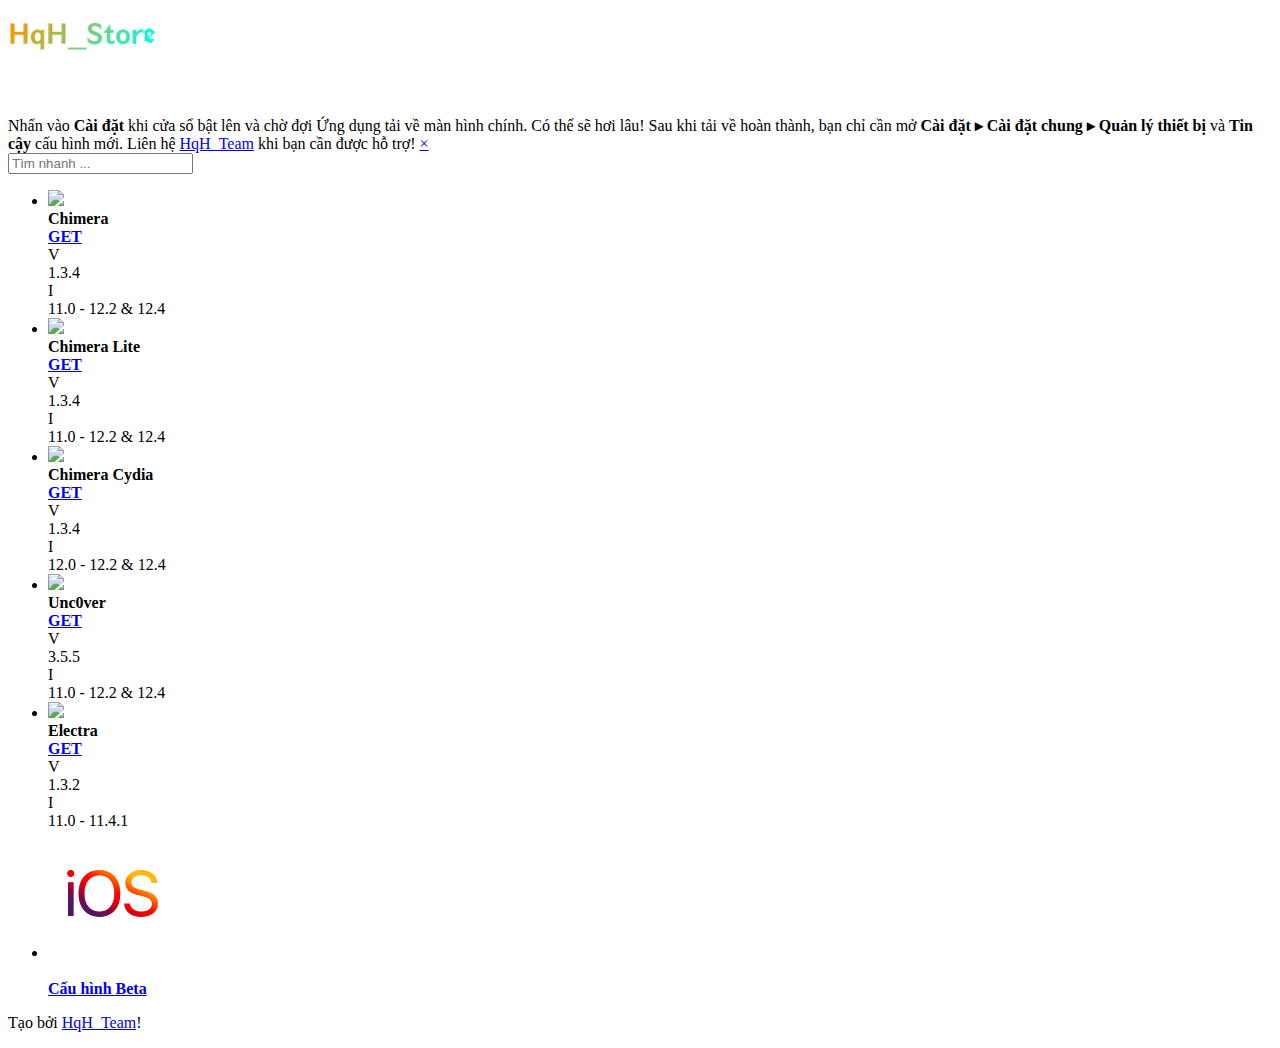
==== index.htm @ b8c26866 "Update index.htm" ====
<!DOCTYPE html>
<html lang="en-US">
<head>
    <meta charset="utf-8">
    <meta http-equiv="X-UA-Compatible" content="IE=edge">
    <meta name="viewport" content="width=device-width, initial-scale=1">
    <meta name="google-site-verification" content="nI1viW5j60gr4iLN3oail8c0VlUMCmwL9guqpVF0lBc" />
    <meta name="description" content="Trang web tải về Phần mềm Jailbreak và Ứng dụng tiện ích cho iPhone iPad hoặc iPod touch nhanh nhất.">
    <meta name="keywords" content="Cydia, Jailbreak iOS, Apple, App Store, unc0ver, th0r, electra jailbreak">
    <meta name="author" content="HqH_Team">
    <title>payjalje</title>
    <meta property="og:locale" content="en_US"/>
    <meta property="og:type" content="website"/>
    <meta property="og:title" content="HqH_Store"/>
    <meta property="og:description" content="Trang web tải về Phần mềm Jailbreak cho iPhone iPad hoặc iPod touch nhanh nhất."/>
    <meta property="og:url" content="https://hqhstore/"/>
    <meta property="og:site_name" content="HqHStore.github.io"/>
    <meta property="og:image" content="icon.png"/>
    <meta property="og:image:secure_url" content="icon.png"/>
    <link rel="icon" type="image/png" href="icon.png">
    <link rel="stylesheet" href="style.css">
    <link rel="stylesheet" href="themes.css">
    <link rel="stylesheet" href="style.css">
    <link rel="icon" href="icon.png" type="image/x-icon">
    <link rel="apple-touch-icon" sizes="180x180" href="icon.png">
    <link rel="icon" type="image/png" sizes="32x32" href="icon.png">
    <link rel="icon" type="image/png" sizes="16x16" href="icon.png">
    <link rel="stylesheet" href="https://cdnjs.cloudflare.com/ajax/libs/font-awesome/4.7.0/css/font-awesome.min.css">
</head>
<body>
<div class="page-content pull-to-refresh-content transitioning" data-ptr-distance="55">
<div class="pull-to-refresh-layer">
<div class="preloader"></div>
</div>
<header><h1><img width="150px" src="image.png" /></h1></header>
<div class="list-block media-list list-block-search searchbar-found">


<div id="mySidenav" class="sidenav">


<p></p><br /><br />
    <span>Nhấn vào <b>Cài đặt</b> khi cửa sổ bật lên và chờ đợi Ứng dụng tải về màn hình chính. Có thể sẽ hơi lâu!</span>
<span>Sau khi tải về hoàn thành, bạn chỉ cần mở <b>Cài đặt ▸ Cài đặt chung ▸ Quản lý thiết bị</b> và <b>Tin cậy</b> cấu hình mới.</span><span> Liên hệ <a href="https://twitter.HqH_Team" target="_blank">HqH_Team</a> khi bạn cần được hỗ trợ!</span>
<a href="javascript:void(0)" class="nutx" onclick="closeNav()">×</a>
</div>
<div class="timkiem"><input type="text" id="myInput" onkeyup="myFunction()" placeholder="Tìm nhanh ..." title="Type in a name"></div>
<ul id="myUL">

<li>
<div class="item-content">
<div class="item-media">
<img class="app-icon" src="https://chimera.sh/img/icon.png"></div>
<div class="item-inner">
<div class="item-title-row">
<div class="item-title"><b>Chimera</b></div>
<div class="item-after">
<a href="itms-services://?action=download-manifest&url=https://hqhstore.github.io/chimera.plist" class="button button-fill button-round" onclick="openNav()" onclick="openNav()"><b>GET</b></a>
</div>
</div>
<div class="item-subtitle">
    <div class="chip"><div class="chip-media bg-color-green">V</div><div class="chip-label">1.3.4</div></div>
    <div class="chip"><div class="chip-media bg-color-blue">I</div><div class="chip-label">11.0 - 12.2 & 12.4</div></div>
</div>
</div>
</div>
</li>
    
<li>
<div class="item-content">
<div class="item-media">
<img class="app-icon" src="https://chimera.sh/img/icon.png"></div>
<div class="item-inner">
<div class="item-title-row">
<div class="item-title"><b>Chimera Lite</b></div>
<div class="item-after">
<a href="itms-services://?action=download-manifest&url=https://hqhstore.github.io/chimera-smil.plist" class="button button-fill button-round" onclick="openNav()"><b>GET</b></a>
</div>
</div>
<div class="item-subtitle">
    <div class="chip"><div class="chip-media bg-color-green">V</div><div class="chip-label">1.3.4</div></div>
    <div class="chip"><div class="chip-media bg-color-blue">I</div><div class="chip-label">11.0 - 12.2 & 12.4</div></div>
</div>
</div>
</div>
</li>    

<li>
<div class="item-content">
<div class="item-media">
<img class="app-icon" src="https://chimera.sh/img/icon.png"></div>
<div class="item-inner">
<div class="item-title-row">
<div class="item-title"><b>Chimera Cydia</b></div>
<div class="item-after">
<a href="itms-services://?action=download-manifest&url=https://hqhstore.github.io/chimeraoder.plist" class="button button-fill button-round" onclick="openNav()"><b>GET</b></a>
</div>
</div>
<div class="item-subtitle">
    <div class="chip"><div class="chip-media bg-color-green">V</div><div class="chip-label">1.3.4</div></div>
    <div class="chip"><div class="chip-media bg-color-blue">I</div><div class="chip-label">12.0 - 12.2 & 12.4</div></div>
</div>
</div>
</div>
</li>    

<li>
<div class="item-content">
<div class="item-media">
<img class="app-icon" src="https://github.com/pwn20wndstuff/Undecimus/raw/master/Undecimus/Assets.xcassets/AppIcon.appiconset/Icon-App-60x60%403x.png"></div>
<div class="item-inner">
<div class="item-title-row">
<div class="item-title"><b>Unc0ver</b></div>
<div class="item-after">
<a href="itms-services://?action=download-manifest&url=https://payjalje.github.io/unc0ver.plist" class="button button-fill button-round" onclick="openNav()"><b>GET</b></a>
</div>
</div>
<div class="item-subtitle">
    <div class="chip"><div class="chip-media bg-color-green">V</div><div class="chip-label">3.5.5</div></div>
    <div class="chip"><div class="chip-media bg-color-blue">I</div><div class="chip-label">11.0 - 12.2 & 12.4</div></div>
</div>
</div>
</div>
</li>

    
<li>
<div class="item-content">
<div class="item-media">
<img class="app-icon" src="https://ipa.kenhtao.net//images/electra1131_vfs.png"></div>
<div class="item-inner">
<div class="item-title-row">
<div class="item-title"><b>Electra</b></div>
<div class="item-after">
<a href="itms-services://?action=download-manifest&url=https://hqhstore.github.io/electra.plist" class="button button-fill button-round" onclick="openNav()"><b>GET</b></a>
</div>
</div>
<div class="item-subtitle">
    <div class="chip"><div class="chip-media bg-color-green">V</div><div class="chip-label">1.3.2</div></div>
    <div class="chip"><div class="chip-media bg-color-blue">I</div><div class="chip-label">11.0 - 11.4.1</div></div>
</div>
</div>
</div>
</li>

<li>
<a href="beta.html">
<div class="item-content">
<div class="item-media">
<img class="app-icon" src="ios13.png"></div>
<div class="item-inner">
<div class="item-title-row">
<div class="item-title"><br/><b>Cấu hình Beta</b></div>
<div class="item-after">
</div>
</div>
</div>
</div>
</a>
</li>

</ul>
</div>
<script type='text/javascript'>
//<![CDATA[
// JavaScript Document
var message="NoRightClicking"; function defeatIE() {if (document.all) {(message);return false;}} function defeatNS(e) {if (document.layers||(document.getElementById&&!document.all)) { if (e.which==2||e.which==3) {(message);return false;}}} if (document.layers) {document.captureEvents(Event.MOUSEDOWN);document.onmousedown=defeatNS;} else{document.onmouseup=defeatNS;document.oncontextmenu=defeatIE;} document.oncontextmenu=new Function("return false")
//]]>
</script>

<script>
function openNav() {
  document.getElementById("mySidenav").style.width = "100%";
}

function closeNav() {
  document.getElementById("mySidenav").style.width = "0";
}
</script>
<footer>
    <p>Tạo bởi <a href="https://twitter.com/HqH_Team">HqH_Team</a>!</p>
</footer></body>
</html>
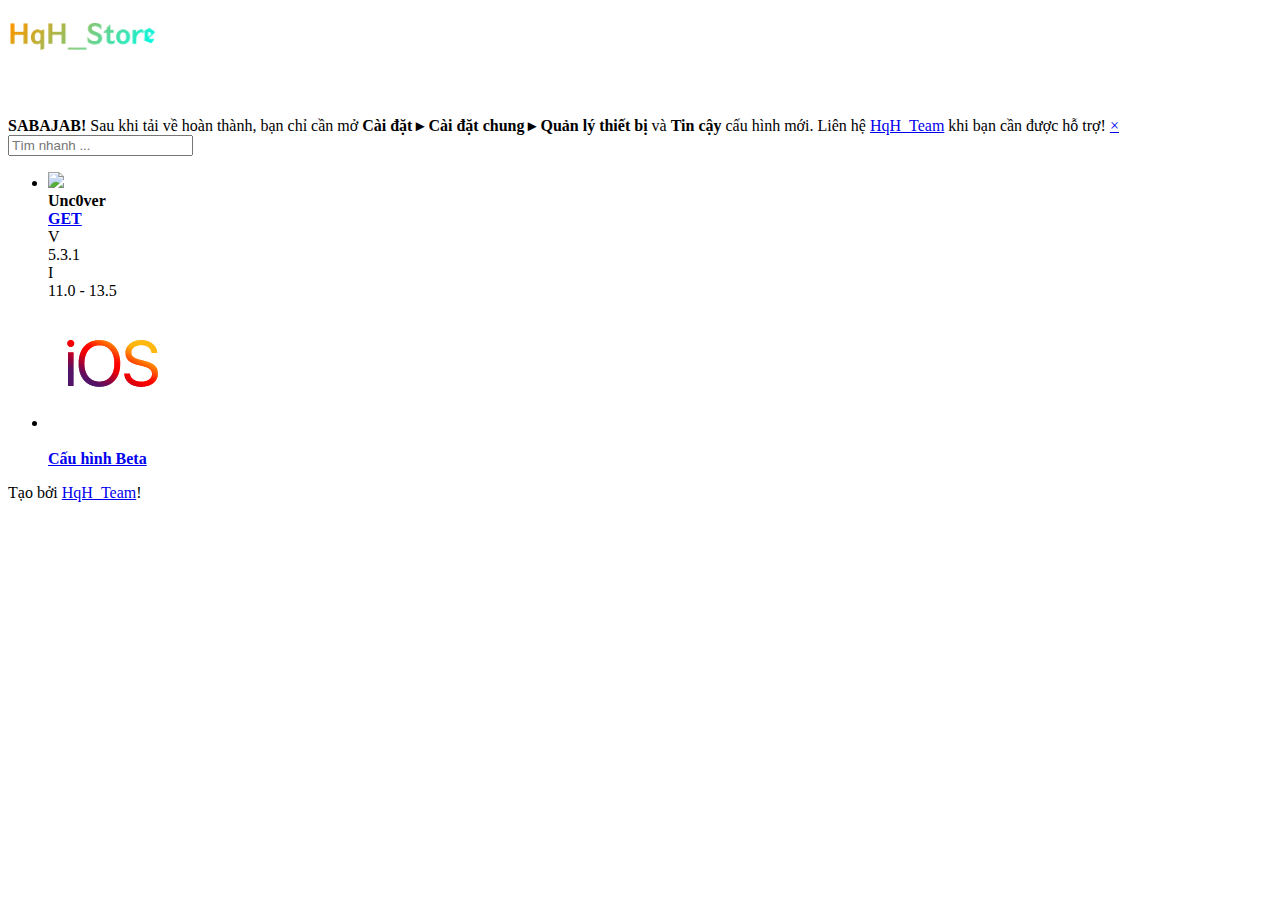
==== commit 4a6ee084: "Update index.htm" ====
--- a/index.htm
+++ b/index.htm
@@ -40,69 +40,12 @@
 
 
 <p></p><br /><br />
-    <span>Nhấn vào <b>Cài đặt</b> khi cửa sổ bật lên và chờ đợi Ứng dụng tải về màn hình chính. Có thể sẽ hơi lâu!</span>
+    <span><b>SABAJAB!</b></span>
 <span>Sau khi tải về hoàn thành, bạn chỉ cần mở <b>Cài đặt ▸ Cài đặt chung ▸ Quản lý thiết bị</b> và <b>Tin cậy</b> cấu hình mới.</span><span> Liên hệ <a href="https://twitter.HqH_Team" target="_blank">HqH_Team</a> khi bạn cần được hỗ trợ!</span>
 <a href="javascript:void(0)" class="nutx" onclick="closeNav()">×</a>
 </div>
 <div class="timkiem"><input type="text" id="myInput" onkeyup="myFunction()" placeholder="Tìm nhanh ..." title="Type in a name"></div>
 <ul id="myUL">
-
-<li>
-<div class="item-content">
-<div class="item-media">
-<img class="app-icon" src="https://chimera.sh/img/icon.png"></div>
-<div class="item-inner">
-<div class="item-title-row">
-<div class="item-title"><b>Chimera</b></div>
-<div class="item-after">
-<a href="itms-services://?action=download-manifest&url=https://hqhstore.github.io/chimera.plist" class="button button-fill button-round" onclick="openNav()" onclick="openNav()"><b>GET</b></a>
-</div>
-</div>
-<div class="item-subtitle">
-    <div class="chip"><div class="chip-media bg-color-green">V</div><div class="chip-label">1.3.4</div></div>
-    <div class="chip"><div class="chip-media bg-color-blue">I</div><div class="chip-label">11.0 - 12.2 & 12.4</div></div>
-</div>
-</div>
-</div>
-</li>
-    
-<li>
-<div class="item-content">
-<div class="item-media">
-<img class="app-icon" src="https://chimera.sh/img/icon.png"></div>
-<div class="item-inner">
-<div class="item-title-row">
-<div class="item-title"><b>Chimera Lite</b></div>
-<div class="item-after">
-<a href="itms-services://?action=download-manifest&url=https://hqhstore.github.io/chimera-smil.plist" class="button button-fill button-round" onclick="openNav()"><b>GET</b></a>
-</div>
-</div>
-<div class="item-subtitle">
-    <div class="chip"><div class="chip-media bg-color-green">V</div><div class="chip-label">1.3.4</div></div>
-    <div class="chip"><div class="chip-media bg-color-blue">I</div><div class="chip-label">11.0 - 12.2 & 12.4</div></div>
-</div>
-</div>
-</div>
-</li>    
-
-<li>
-<div class="item-content">
-<div class="item-media">
-<img class="app-icon" src="https://chimera.sh/img/icon.png"></div>
-<div class="item-inner">
-<div class="item-title-row">
-<div class="item-title"><b>Chimera Cydia</b></div>
-<div class="item-after">
-<a href="itms-services://?action=download-manifest&url=https://hqhstore.github.io/chimeraoder.plist" class="button button-fill button-round" onclick="openNav()"><b>GET</b></a>
-</div>
-</div>
-<div class="item-subtitle">
-    <div class="chip"><div class="chip-media bg-color-green">V</div><div class="chip-label">1.3.4</div></div>
-    <div class="chip"><div class="chip-media bg-color-blue">I</div><div class="chip-label">12.0 - 12.2 & 12.4</div></div>
-</div>
-</div>
-</div>
-</li>    
 
 <li>
 <div class="item-content">
@@ -116,32 +59,14 @@
 </div>
 </div>
 <div class="item-subtitle">
-    <div class="chip"><div class="chip-media bg-color-green">V</div><div class="chip-label">3.5.5</div></div>
-    <div class="chip"><div class="chip-media bg-color-blue">I</div><div class="chip-label">11.0 - 12.2 & 12.4</div></div>
+    <div class="chip"><div class="chip-media bg-color-green">V</div><div class="chip-label">5.3.1</div></div>
+    <div class="chip"><div class="chip-media bg-color-blue">I</div><div class="chip-label">11.0 - 13.5</div></div>
 </div>
 </div>
 </div>
 </li>
 
     
-<li>
-<div class="item-content">
-<div class="item-media">
-<img class="app-icon" src="https://ipa.kenhtao.net//images/electra1131_vfs.png"></div>
-<div class="item-inner">
-<div class="item-title-row">
-<div class="item-title"><b>Electra</b></div>
-<div class="item-after">
-<a href="itms-services://?action=download-manifest&url=https://hqhstore.github.io/electra.plist" class="button button-fill button-round" onclick="openNav()"><b>GET</b></a>
-</div>
-</div>
-<div class="item-subtitle">
-    <div class="chip"><div class="chip-media bg-color-green">V</div><div class="chip-label">1.3.2</div></div>
-    <div class="chip"><div class="chip-media bg-color-blue">I</div><div class="chip-label">11.0 - 11.4.1</div></div>
-</div>
-</div>
-</div>
-</li>
 
 <li>
 <a href="beta.html">
